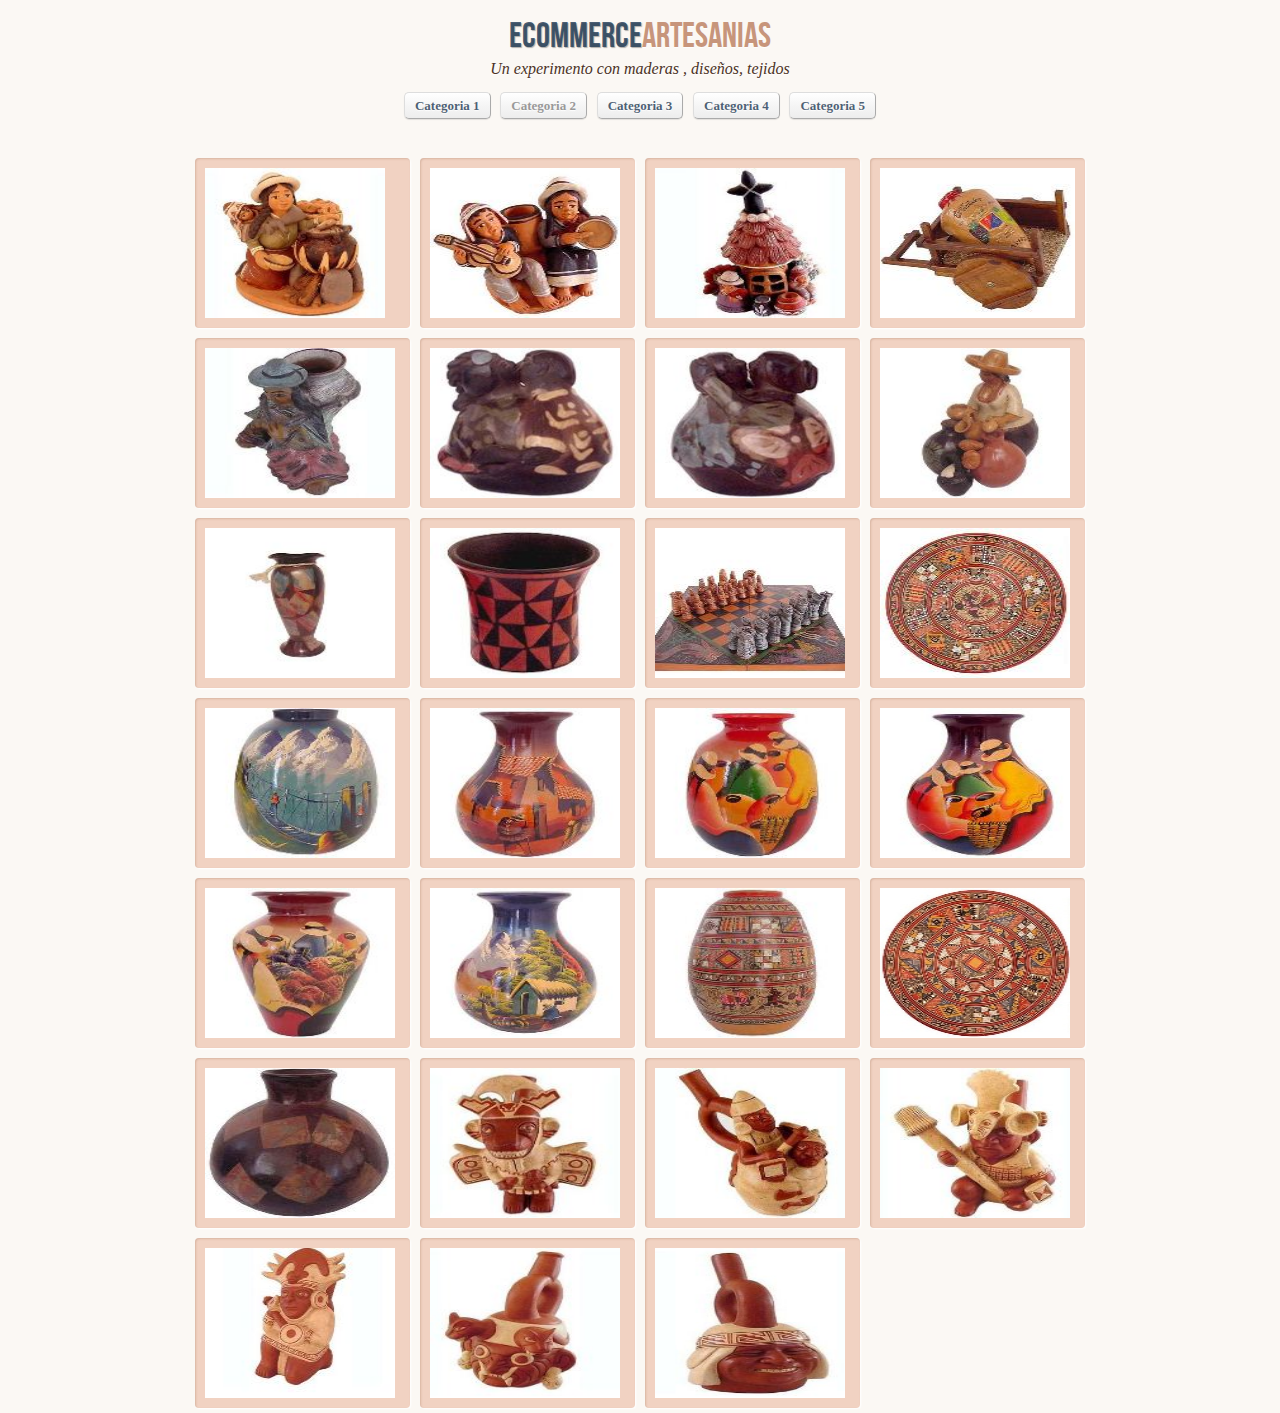
==== index2.html @ 296bebd5 "inicial" ====
<!DOCTYPE html>
<!--[if lt IE 7 ]> <html class="ie ie6 no-js" lang="en"> <![endif]-->
<!--[if IE 7 ]>    <html class="ie ie7 no-js" lang="en"> <![endif]-->
<!--[if IE 8 ]>    <html class="ie ie8 no-js" lang="en"> <![endif]-->
<!--[if IE 9 ]>    <html class="ie ie9 no-js" lang="en"> <![endif]-->
<!--[if gt IE 9]><!--><html class="no-js" lang="en"><!--<![endif]-->
    <head>
		<meta charset="UTF-8" />
        <meta http-equiv="X-UA-Compatible" content="IE=edge,chrome=1"> 
        <title>Ceramicas</title>
        <meta name="viewport" content="width=device-width, initial-scale=1.0"> 
        <meta name="description" content="CSS3 Lightbox - A CSS-only lightbox" />
        <meta name="keywords" content="css3, lightbox, overlay, effect, images, thumbnails" />
        <meta name="author" content="Codrops" />
        <link rel="shortcut icon" href="../favicon.ico"> 
        <link rel="stylesheet" type="text/css" href="css/demo.css" />
        <link rel="stylesheet" type="text/css" href="css/style.css" />
    </head>
    <body id="page">
        <div class="container">
			<header>
				<h1>ECommerce<span>Artesanias</span></h1>
				<h2>Un experimento con maderas , diseños, tejidos </h2>
				<p class="codrops-demos">
					<a href="index.html">Categoria 1</a>
					<a class="current-demo" href="index2.html">Categoria 2</a>
					<a href="index3.html">Categoria 3</a>
					<a href="index4.html">Categoria 4</a>
					<a href="index5.html">Categoria 5</a>

				</p>
			</header>
			<section>
				<ul class="lb-album">
					<li>
                        <a href="#imag-1">
                            <img src="Cat/C20101.JPG" alt="imag01"style="width: 180px; height: 150px;">
                            <span>Feliruma</span>
                        </a>
                        <div class="lb-overlay" id="imag-1">
                            <a href="#page" class="lb-close">x Cerrar</a>
                            <img src="imag/C20101.JPG" alt="imag01" />
                            <div>
                                <h3>Artesanias Feliruma<span>/Es un material hermoso/</h3>
                                <p>La artesania es algo muy hermoso de diseños creados y fragiles.</p>
                            </div>
                            
                        </div>
                    </li>
                    <li>
                        <a href="#imag-2">
                            <img src="Cat/C20102.JPG" alt="imag02" style="width: 190px; height: 150px;">
                            <span>Wiyarix</span>
                        </a>
                        <div class="lb-overlay" id="imag-2">
                            <a href="#page" class="lb-close">x Cerrar</a>
                            <img src="imag/C20102.JPG" alt="imag02" />
                            <div>                           
                                <h3>Epicos Caritas<span>/Es un material hermoso/</h3>
                                <p>Estas caritas, modeladas a mano con arcilla y luego cocidas a altas temperaturas, capturan una amplia gama de emociones y personalidades en pequeñas esculturas de cerámica.</p>
                            </div>

                        </div>
                    </li>
                    <li>
                        <a href="#imag-3">
                            <img src="Cat/C20103.JPG" alt="imag03"  style="width: 190px; height: 150px;">
                            <span>Cabaña</span>
                        </a>
                        <div class="lb-overlay" id="imag-3">
                            <a href="#page" class="lb-close">x Cerrar</a>
                            <img src="imag/C20103.JPG" alt="imag03" />
                            <div>                           
                                <h3>Mini Cabaña de Hadas<span>/Es un material hermoso/</h3>
                                <p>Una mini cabaña de cerámica es una pequeña estructura hecha de arcilla cocida, que suele ser utilizada con fines decorativos o como parte de maquetas y dioramas.</p>
                            </div>
    
                        </div>
                    </li>
                    <li>
                        <a href="#imag-4">
                            <img src="Cat/C20104.JPG" alt="imag04" style="width:195px; height: 150px;">
                            <span>Carreta</span>
                        </a>
                        <div class="lb-overlay" id="imag-4">
                            <a href="#page" class="lb-close">x Cerrar</a>
                            <img src="imag/C20104.JPG" alt="imag04" />
                            <div>                           
                                <h3>Carreta Castañas<span>/muy buen material/</h3>
                                <p>
                                    Una carreta de castañas de cerámica es una obra de arte delicada y detallada que captura la esencia encantadora de los mercados callejeros tradicionales. </p>
                            </div>

                        </div>
                    </li>
                   
                    <li>
                        <a href="#imag-5">
                            <img src="Cat/C20105.JPG" alt="imag05" style="width: 190px; height: 150px;">
                            <span>Tazon</span>
                        </a>
                        <div class="lb-overlay" id="imag-5">
                            <a href="#page" class="lb-close">x Cerrar</a>
                            <img src="imag/C20105.JPG" alt="imag05" />
                            <div>                           
                                <h3>Tazon de una campesina<span>/muy buen material/</h3>
                                <p> un "Tazón de una campesina" de cerámica podría caracterizarse por su diseño rústico, materiales duraderos y su capacidad para evocar la vida en el campo.</p>
                            </div>

                        </div>
                    </li>
                    <li>
                        <a href="#imag-6">
                            <img src="Cat/C20201.JPG" alt="imag06" style="width: 190px; height: 150px;">
                            <span>Figuras de Parejas</span>
                        </a>
                        <div class="lb-overlay" id="imag-6">
                            <a href="#page" class="lb-close">x Cerrar</a>
                            <img src="imag/C20201.JPG" alt="imag06" />
                            <div>                           
                                <h3>Sinpatica figura de parejas<span>/muy buen material/</h3>
                                <p>Esta  figura representa una hermosa  pareja que se demustra su amor , son con diseños hermosos</p>
                            </div>

                        </div>
                    </li>
                    <li>
                        <a href="#image-7">
                            <img src="Cat/C20202.JPG" alt="image07" style="width: 190px; height: 150px;">
                            <span>Figuras de Parejas</span>
                        </a>
                        <div class="lb-overlay" id="image-7">
                            <a href="#page" class="lb-close">x Cerrar</a>
                            <img src="imag/C20202.JPG" alt="image07" />
                            <div>                           
                                <h3>Decoracion de personas abrazados<span>/muy buen material/</h3>
                                <p>El arte de la ceramica es hermoso , de diseños creativos y de colores .</p>
                            </div>

                        </div>
                    </li>
                    <li>
                        <a href="#image-8">
                            <img src="Cat/C20203.JPG" alt="image08" style="width: 190px; height: 150px;">
                            <span>Mocheritas</span>
                        </a>
                        <div class="lb-overlay" id="image-8">
                            <a href="#page" class="lb-close">x Cerrar</a>
                            <img src="imag/C20203.JPG" alt="image08" />
                            <div>                           
                                <h3>Cocinando la paz<span>/muy buen material/</h3>
                                <p>La ceramica de este hermoso diseño de una señora  luchona.</p>
                            </div>

                        </div>
                    </li>
                    <li>
                        <a href="#image-9">
                            <img src="Cat/C20204.JPG" alt="image09" style="width: 190px; height: 150px;">
                            <span>French</span>
                        </a>
                        <div class="lb-overlay" id="image-9">
                            <a href="#page" class="lb-close">x Cerrar</a>
                            <img src="imag/C20204.JPG" alt="image09" />
                            <div>                           
                                <h3>Jarron de figuras<span>/muy buen material/</h3>
                                <p>Descubre este jarron hecho de figuras muy creativas y hermosas.</p>
                            </div>

                        </div>
                    </li>
                    <li>
                        <a href="#image-10">
                            <img src="Cat/C20205.JPG" alt="image10" style="width: 190px; height: 150px;">
                            <span>Macetero</span>
                        </a>
                        <div class="lb-overlay" id="image-10">
                            <a href="#page" class="lb-close">x Cerrar</a>
                            <img src="imag/C20205.JPG" alt="image10" />
                            <div>                           
                                <h3>Kero inca<span>/muy buen material/</h3>
                                <p>Este macetero esta hecho con figuras de triangulos y unos colores llamativos.</p>
                            </div>

                        </div>
                    </li>
                    <li>
                        <a href="#image-11">
                            <img src="Cat/C20301.JPG" alt="image11" style="width: 190px; height: 150px;">
                            <span>Ducan</span>
                        </a>
                        <div class="lb-overlay" id="image-11">
                            <a href="#page" class="lb-close">x Cerrar</a>
                            <img src="imag/C20301.JPG" alt="image11" />
                            <div>                           
                                <h3>Ajedrez de ceramica<span>/muy buen material/</h3>
                                <p>Es un diseño muy  creativo al juego de ajedrez dando unos colores hermosos.</p>
                            </div>

                        </div>
                    </li>
                    <li>
                        <a href="#image-12">
                            <img src="Cat/C20302.JPG" alt="image12" style="width: 190px; height: 150px;">
                            <span>Moocom</span>
                        </a>
                        <div class="lb-overlay" id="image-12">
                            <a href="#page" class="lb-close">x Cerrar</a>
                            <img src="imag/C20302.JPG" alt="image12" />
                            <div>                           
                                <h3>Arte del inca<span>/muy buen material/</h3>
                                <p>Es una artesania que podemos encontrar adornos , diseños que son creativos.</p>
                            </div>

                        </div>
                    </li>
                    <li>
                        <a href="#image-13">
                            <img src="Cat/C20303.JPG" alt="image13" style="width: 190px; height: 150px;">
                            <span>Horizon</span>
                        </a>
                        <div class="lb-overlay" id="image-13">
                            <a href="#page" class="lb-close">x Cerrar</a>
                            <img src="imag/C20303.JPG" alt="image13" />
                            <div>                           
                                <h3>Horizon Glassworks<span>/muy buen material/</h3>
                                <p>Descubre  este jarron que esta creado con un hermoso paisaje , colores que son encantadores.</p>
                            </div>

                        </div>
                    </li>
                    <li>
                        <a href="#image-14">
                            <img src="Cat/C20304.JPG" alt="image14" style="width: 190px; height: 150px;">
                            <span>Novica</span>
                        </a>
                        <div class="lb-overlay" id="image-14">
                            <a href="#page" class="lb-close">x Cerrar</a>
                            <img src="imag/C20304.JPG" alt="image14" />
                            <div>                           
                                <h3>Jarron  de casas<span>/muy buen material/</h3>
                                <p>La ceramica del jarron que es creado de casa muy hermosas y colores .</p>
                            </div>

                        </div>
                    </li>
                    <li>
                        <a href="#image-15">
                            <img src="Cat/C20305.JPG" alt="image15" style="width: 190px; height: 150px;">
                            <span>Coemsu</span>
                        </a>
                        <div class="lb-overlay" id="image-15">
                            <a href="#page" class="lb-close">x Cerrar</a>
                            <img src="imag/C20305.JPG" alt="image15" />
                            <div>                           
                                <h3>El jarron de mujeres luchonas<span>/muy buen material/</h3>
                                <p>Este jarrón representa a un grupo de mujeres sentadas fuera de un convento.</p>
                            </div>

                        </div>
                    </li>
                    <li>
                        <a href="#image-16">
                            <img src="Cat/C20306.JPG" alt="image16" style="width: 190px; height: 150px;">
                            <span>Florero</span>
                        </a>
                        <div class="lb-overlay" id="image-16">
                            <a href="#page" class="lb-close">x Cerrar</a>
                            <img src="imag/C20306.JPG" alt="image16" />
                            <div>                           
                                <h3>Florero novica<span>/muy buen material/</h3>
                                <p> Los colores increíblemente vivos y las formas geométricas de las empleadas.</p>
                            </div>

                        </div>
                    </li>
                    <li>
                        <a href="#image-17">
                            <img src="Cat/C20307.JPG" alt="image17" style="width: 190px; height: 150px;">
                            <span>Devon</span>
                        </a>
                        <div class="lb-overlay" id="image-17">
                            <a href="#page" class="lb-close">x Cerrar</a>
                            <img src="imag/C20307.JPG" alt="image17" />
                            <div>                           
                                <h3>Yapacunchi<span>/muy buen material/</h3>
                                <p>Es una ceramica cusqueña de muchos colores y diseños .</p>
                            </div>
    
                        </div>
                        <li>
                    <a href="#image-18">
                        <img src="Cat/C20308.JPG" alt="image18" style="width: 190px; height: 150px;">
                        <span>Jarron de Paisajes</span>
                    </a>
                    <div class="lb-overlay" id="image-18">
                        <a href="#page" class="lb-close">x Cerrar</a>
                        <img src="imag/C20308.JPG" alt="image18" />
                        <div>                           
                            <h3>Pintados de Paisajes<span>/muy buen material/</h3>
                            <p>Este jarrón representa a un hermoso paisaje . Los colores increíblemente vivos y las formas geométricas de casas.</p>
                        </div>

                    </div>
                    <li>
                <a href="#image-19">
                        <img src="Cat/C20309.JPG" alt="image19" style="width: 190px; height: 150px;">
                        <span>Maceta de incas </span>
                </a>
                <div class="lb-overlay" id="image-19">
                    <a href="#page" class="lb-close">x Cerrar</a>
                    <img src="imag/C20309.JPG" alt="image19" />
                    <div>                           
                        <h3>Pintados  geometricos<span>/muy buen material/</h3>
                        <p>El fascinante diseño geométrico explota en un atrevido estilo gráfico en este elegante jarrón.</p>
                    </div>

                </div>
                <li>
            <a href="#image-20">
                <img src="Cat/C20310.JPG" alt="image20" style="width: 190px; height: 150px;">
                <span>Plato geometrico</span>
            </a>
            <div class="lb-overlay" id="image-20">
                <a href="#page" class="lb-close">x Cerrar</a>
                <img src="imag/C20310.JPG" alt="image20" />
                <div>                           
                    <h3>Pintados  de figuras<span>/muy buen material/</h3>
                    <p>Son platos muy decorativos , geometricos y colores que son hermosos.</p>
                </div>

                 </div>
               </li>
               <li>
                   <a href="#image-21">
                     <img src="Cat/C20311.JPG" alt="image21" style="width: 190px; height: 150px;">
                <span>Jarron Florero</span>
             </a>
               <div class="lb-overlay" id="image-21">
                <a href="#page" class="lb-close">x Cerrar</a>
               <img src="imag/C20311.JPG" alt="image21" />
          <div>                         
            <h3>Tallados de ceramica<span>/muy buen material/</h3>
            <p>Este jarron es geometrico de unos colores no tan llamativos.</p>
        </div>

          </div>
         </li>
                    <li>
                        <a href="#image-22">
                            <img src="Cat/C20401.JPG" alt="image22" style="width: 190px; height: 150px;">
                            <span>La Nuez</span>
                        </a>
                        <div class="lb-overlay" id="image-22">
                            <a href="#page" class="lb-close">x Cerrar</a>
                            <img src="imag/C20401.JPG" alt="image22" />
                            <div>                           
                                <h3>El  abuelo peruano de batman<span>/muy buen material/</h3>
                                <p>Descubre este tallado que nos representa  al hombre volador , tambien son de rasgos de la cultura mochica.</p>
                            </div>

                        </div>
                    </li>
                    <li>
                        <a href="#image-23">
                            <img src="Cat/C20402.JPG" alt="image23" style="width: 190px; height: 150px;">
                            <span>Cronologia</span>
                        </a>
                        <div class="lb-overlay" id="image-23">
                            <a href="#page" class="lb-close">x Cerrar</a>
                            <img src="imag/C20402.JPG" alt="image23" />
                            <div>                           
                                <h3>Los reyes<span>/muy buen material/</h3>
                                <p>Descubre la escultura que representa a hombres guerreros.</p>
                            </div>

                        </div>
                    </li>
                    <li>
                        <a href="#image-24">
                            <img src="Cat/C20403.JPG" alt="image24" style="width: 190px; height: 150px;">
                            <span>Moche</span>
                        </a>
                        <div class="lb-overlay" id="image-24">
                            <a href="#page" class="lb-close">x Cerrar</a>
                            <img src="imag/C20403.JPG" alt="image24" />
                            <div>                           
                                <h3>El mundo de los ancestros<span>/muy buen material/</h3>
                                <p>Esta escultura representa a un personajes antopomprfo con rasgos sobrenaturales .</p>
                            </div>

                        </div>
                    </li>
                    <li>
                        <a href="#image-25">
                            <img src="Cat/C20404.JPG" alt="image25" style="width: 190px; height: 150px;">
                            <span>Mochica</span>
                        </a>
                        <div class="lb-overlay" id="image-25">
                            <a href="#page" class="lb-close">x Cerrar</a>
                            <img src="imag/C20404.JPG" alt="image25" />
                            <div>                           
                                <h3>Talancoye<span>/muy buen material/</h3>
                                <p>Este tallado replica  huaco guerrero con asa estibo de la cultura.</p>
                            </div>

                        </div>
                    </li>
                    <li>
                        <a href="#image-26">
                            <img src="Cat/C20405.JPG" alt="image26" style="width: 190px; height: 150px;">
                            <span>Buque</span>
                        </a>
                        <div class="lb-overlay" id="image-26">
                            <a href="#page" class="lb-close">x Cerrar</a>
                            <img src="imag/C20405.JPG" alt="image26" />
                            <div>                           
                                <h3>Huaco retrato<span>/muy buen material/</h3>
                                <p>Esta escultura representa a dios de moche  con unos colores hermosos.</p>
                            </div>

                        </div>
                    </li>
                    <li>
                        <a href="#image-27">
                            <img src="Cat/C20406.JPG" alt="image27" style="width: 190px; height: 150px;">
                            <span>Precolombino</span>
                        </a>
                        <div class="lb-overlay" id="image-27">
                            <a href="#page" class="lb-close">x Cerrar</a>
                            <img src="imag/C20406.JPG" alt="image27" />
                            <div>                           
                                <h3>Ceramica arte<span>/muy buen material/</h3>
                                <p>Esta escultura representa a un hombre inca  con unos colores hermosos.</p>
                            </div>

                        </div>
                    </li>   

				</ul>
			</section>
        </div>
    </body>
</html>
---- css/demo.css ----
@font-face {
    font-family: 'BebasNeueRegular';
    src: url('fonts/BebasNeue-webfont.eot');
    src: url('fonts/BebasNeue-webfont.eot?#iefix') format('embedded-opentype'),
         url('fonts/BebasNeue-webfont.woff') format('woff'),
         url('fonts/BebasNeue-webfont.ttf') format('truetype'),
         url('fonts/BebasNeue-webfont.svg#BebasNeueRegular') format('svg');
    font-weight: normal;
    font-style: normal;
}
/* CSS reset */
body,div,dl,dt,dd,ul,ol,li,h1,h2,h3,h4,h5,h6,pre,form,fieldset,input,textarea,p,blockquote,th,td { 
	margin:0;
	padding:0;
}
html,body {
	margin:0;
	padding:0;
}
table {
	border-collapse:collapse;
	border-spacing:0;
}
fieldset,img { 
	border:0;
}
input{
	border:1px solid #b0b0b0;
	padding:3px 5px 4px;
	color:#979797;
	width:190px;
}
address,caption,cite,code,dfn,th,var {
	font-style:normal;
	font-weight:normal;
}
ol,ul {
	list-style:none;
}
caption,th {
	text-align:left;
}
h1,h2,h3,h4,h5,h6 {
	font-size:100%;
	font-weight:normal;
}
q:before,q:after {
	content:'';
}
abbr,acronym { border:0;
}
/* General Demo Style */
body{
	font-family: Constantia, Palatino, "Palatino Linotype", "Palatino LT STD", Georgia, serif;
	background: #fbf8f4 url(../images/bg.jpg) repeat top left;
	font-weight: 400;
	font-size: 15px;
	color: #aa3e03;
	overflow-y: scroll;
}
.ie7 body{
	overflow:hidden;
}
a{
	color: #333;
	text-decoration: none;
}
.container{
	position: relative;
	text-align: center;
}
.clr{
	clear: both;
}
.container > header{
	padding: 20px 30px 10px 30px;
	margin: 0px 20px 10px 20px;
	position: relative;
	display: block;
	text-shadow: 1px 1px 1px rgba(0,0,0,0.2);
    text-align: center;
}
.container > header h1{
	font-family: 'BebasNeueRegular', 'Arial Narrow', Arial, sans-serif;
	font-size: 35px;
	line-height: 35px;
	position: relative;
	font-weight: 400;
	color: rgba(27,54,81,0.8);
	text-shadow: 1px 1px 1px rgba(0,0,0,0.3);
    padding: 0px 0px 5px 0px;
}
.container > header h1 span{
	color: #c7957b;
	text-shadow: 0px 1px 1px rgba(255,255,255,0.8);
}
.container > header h2, p.info{
	font-size: 16px;
	font-style: italic;
	color: #4a3124;
	text-shadow: 0px 1px 1px rgba(255,255,255,1);
}
/* Header Style */
.codrops-top{
	font-family:'Arial Narrow', Arial, sans-serif;
	line-height: 24px;
	font-size: 11px;
	width: 100%;
	background: #000;
	opacity: 0.9;
	text-transform: uppercase;
	z-index: 9999;
	position: relative;
	-moz-box-shadow: 1px 0px 2px #000;
	-webkit-box-shadow: 1px 0px 2px #000;
	box-shadow: 1px 0px 2px #000;
}
.codrops-top a{
	padding: 0px 10px;
	letter-spacing: 1px;
	color: #ddd;
	display: block;
	float: left;
}
.codrops-top a:hover{
	color: #fff;
}
.codrops-top span.right{
	float: right;
}
.codrops-top span.right a{
	float: none;
	display: inline;
}

p.codrops-demos{
	text-align:center;
	display: block;
	padding: 14px;
}
p.codrops-demos a,
p.codrops-demos a.current-demo,
p.codrops-demos a.current-demo:hover{
    display: inline-block;
	border: 1px solid #ddd;
	border-color: #ddd #aaa #aaa #ddd;
	padding: 4px 10px 3px;
	font-size: 13px;
	line-height: 18px;
	margin: 0px 3px;
	font-weight: 800;
	-webkit-box-shadow: 0px 1px 1px rgba(0,0,0,0.1);
	-moz-box-shadow:0px 1px 1px rgba(0,0,0,0.1);
	box-shadow: 0px 1px 1px rgba(0,0,0,0.1);
	color: rgba(27,54,81,0.8);
	-webkit-border-radius: 5px;
	-moz-border-radius: 5px;
	border-radius: 5px;
	background: #fff;
	text-shadow: 0px 1px 1px rgba(255,255,255,0.9);
	background: -moz-linear-gradient(top, #ffffff 0%, #f6f6f6 47%, #ededed 100%);
	background: -webkit-gradient(linear, left top, left bottom, color-stop(0%,#ffffff), color-stop(47%,#f6f6f6), color-stop(100%,#ededed));
	background: -webkit-linear-gradient(top, #ffffff 0%,#f6f6f6 47%,#ededed 100%);
	background: -o-linear-gradient(top, #ffffff 0%,#f6f6f6 47%,#ededed 100%);
	background: -ms-linear-gradient(top, #ffffff 0%,#f6f6f6 47%,#ededed 100%);
	background: linear-gradient(top, #ffffff 0%,#f6f6f6 47%,#ededed 100%);
}
p.codrops-demos a:hover{
	background: #fff;
}
p.codrops-demos a:active{
	background: #e5e5e5;
	background: -moz-linear-gradient(top, #e5e5e5 0%, #ffffff 100%);
	background: -webkit-gradient(linear, left top, left bottom, color-stop(0%,#e5e5e5), color-stop(100%,#ffffff));
	background: -webkit-linear-gradient(top, #e5e5e5 0%,#ffffff 100%);
	background: -o-linear-gradient(top, #e5e5e5 0%,#ffffff 100%);
	background: -ms-linear-gradient(top, #e5e5e5 0%,#ffffff 100%);
	background: linear-gradient(top, #e5e5e5 0%,#ffffff 100%);
	-webkit-box-shadow: 0px 1px 1px rgba(255,255,255,0.9);
	-moz-box-shadow:0px 1px 1px rgba(255,255,255,0.9);
	box-shadow: 0px 1px 1px rgba(255,255,255,0.9);
}
p.codrops-demos a.current-demo,
p.codrops-demos a.current-demo:hover{
	color: #999;
}
/* Media Queries */
@media screen and (max-width: 767px) {
	.container > header{
		text-align: center;
	}
	p.codrops-demos {
		position: relative;
		top: auto;
		left: auto;
	}
}
---- css/style.css ----
.lb-album{
	width: 900px;
	margin: 0 auto;
	font-family: 'BebasNeueRegular', 'Arial Narrow', Arial, sans-serif;
}
.lb-album li{
	float: left;
	margin: 5px;
	position: relative;
}
.lb-album li > a,
.lb-album li > a img{
	display: block;
}
.lb-album li > a{
	width: 195px;
	height: 150px;
	position: relative;
	padding: 10px;
	background: #f1d2c2;
	-webkit-box-shadow: 1px 1px 2px #fff, 1px 1px 2px rgba(158,111,86,0.3) inset;
	-moz-box-shadow: 1px 1px 2px #fff, 1px 1px 2px rgba(158,111,86,0.3) inset;
	box-shadow: 1px 1px 2px #fff, 1px 1px 2px rgba(158,111,86,0.3) inset;
	-moz-border-radius: 4px;
	-webkit-border-radius: 4px;
	border-radius: 4px 4px 4px 4px;
}

.lb-album li > a span{
	position: absolute;
	width: 150px;
	height: 150px;
	top: 10px;
	left: 10px;
	text-align: center;
	line-height: 150px;
	color: rgba(27,54,81,0.8);
	text-shadow: 0px 1px 1px rgba(255,255,255,0.6);
	font-size: 24px;
	opacity: 0;
	filter: alpha(opacity=0); /* internet explorer */
    -ms-filter:"progid:DXImageTransform.Microsoft.Alpha(opacity=0)"; /*IE8*/
	background: rgb(241,210,194);
	background: -moz-radial-gradient(center, ellipse cover, rgba(255,255,255,0.56) 0%, rgba(241,210,194,1) 100%);
	background: -webkit-gradient(radial, center center, 0px, center center, 100%, color-stop(0%,rgba(255,255,255,0.56)), color-stop(100%,rgba(241,210,194,1)));
	background: -webkit-radial-gradient(center, ellipse cover, rgba(255,255,255,0.56) 0%,rgba(241,210,194,1) 100%);
	background: -o-radial-gradient(center, ellipse cover, rgba(255,255,255,0.56) 0%,rgba(241,210,194,1) 100%);
	background: -ms-radial-gradient(center, ellipse cover, rgba(255,255,255,0.56) 0%,rgba(241,210,194,1) 100%);
	background: radial-gradient(center, ellipse cover, rgba(255,255,255,0.56) 0%,rgba(241,210,194,1) 100%);
	-webkit-transition: opacity 0.3s linear;
	-moz-transition: opacity 0.3s linear;
	-o-transition: opacity 0.3s linear;
	-ms-transition: opacity 0.3s linear;
	transition: opacity 0.3s linear;
}
.lb-album li > a:hover span{
	opacity: 1;
	filter: alpha(opacity=99); /* internet explorer */
    -ms-filter:"progid:DXImageTransform.Microsoft.Alpha(opacity=99)"; /*IE8*/
}
.lb-overlay{
	width: 0px;
	height: 0px;
	position: fixed;
	overflow: hidden;
	left: 0px;
	top: 0px;
	padding: 0px;
	z-index: 99;
	text-align: center;
	background: rgb(241,210,194);
	background: -moz-radial-gradient(center, ellipse cover, rgba(255,255,255,0.56) 0%, rgba(241,210,194,1) 100%);
	background: -webkit-gradient(radial, center center, 0px, center center, 100%, color-stop(0%,rgba(255,255,255,0.56)), color-stop(100%,rgba(241,210,194,1)));
	background: -webkit-radial-gradient(center, ellipse cover, rgba(255,255,255,0.56) 0%,rgba(241,210,194,1) 100%);
	background: -o-radial-gradient(center, ellipse cover, rgba(255,255,255,0.56) 0%,rgba(241,210,194,1) 100%);
	background: -ms-radial-gradient(center, ellipse cover, rgba(255,255,255,0.56) 0%,rgba(241,210,194,1) 100%);
	background: radial-gradient(center, ellipse cover, rgba(255,255,255,0.56) 0%,rgba(241,210,194,1) 100%);
}
.lb-overlay > div{
	position: relative;
	color: rgba(27,54,81,0.8);
	opacity: 0;
	filter: alpha(opacity=0); /* internet explorer */
    -ms-filter:"progid:DXImageTransform.Microsoft.Alpha(opacity=0)"; /*IE8*/
	width: 550px;
	margin: 10px auto 0px auto;
	text-shadow: 0px 1px 1px rgba(255,255,255,0.6);
	-webkit-transition: opacity 0.3s linear 1.3s;
	-moz-transition: opacity 0.3s linear 1.3s;
	-o-transition: opacity 0.3s linear 1.3s;
	-ms-transition: opacity 0.3s linear 1.3s;
	transition: opacity 0.3s linear 1.3s;
}
.lb-overlay div h3,
.lb-overlay div p{
	padding: 0px 20px;
	width: 200px;
	height: 60px;
}
.lb-overlay div h3{
	font-size: 36px;
	float: left;
	text-align: right;
	border-right: 1px solid rgba(27,54,81,0.4);
}
.lb-overlay div h3 span,
.lb-overlay div p{
	font-size: 16px;
	font-family: Constantia, Palatino, "Palatino Linotype", "Palatino LT STD", Georgia, serif;
	font-style: italic;
}
.lb-overlay div h3 span{
	display: block;
	line-height: 6px;
}
.lb-overlay div p{
	text-align: left;
	float: left;
	width: 260px;
}
.lb-overlay a.lb-close{
	background: rgba(27,54,81,0.8);
	z-index: 1001;
	color: #fff;
	position: absolute;
	top: 43px;
	left: 50%;
	font-size: 15px;
	line-height: 26px;
	text-align: center;
	width: 50px;
	height: 23px;
	overflow: hidden;
	margin-left: -25px;
	opacity: 0;
	filter: alpha(opacity=0); /* internet explorer */
    -ms-filter:"progid:DXImageTransform.Microsoft.Alpha(opacity=0)"; /*IE8*/
	-webkit-box-shadow: 0px 1px 2px rgba(0,0,0,0.3);
	-moz-box-shadow: 0px 1px 2px rgba(0,0,0,0.3);
	box-shadow: 0px 1px 2px rgba(0,0,0,0.3);
	-webkit-transition: opacity 0.3s linear 1.2s;
	-moz-transition: opacity 0.3s linear 1.2s;
	-o-transition: opacity 0.3s linear 1.2s;
	-ms-transition: opacity 0.3s linear 1.2s;
	transition: opacity 0.3s linear 1.2s;
}
.lb-overlay img{
	/* height: 100%; For Opera max-height does not seem to work */
	max-height: 100%;
	position: relative;
	-webkit-box-shadow: 1px 1px 4px rgba(0,0,0,0.3);
	-moz-box-shadow: 1px 1px 4px rgba(0,0,0,0.3);
	box-shadow: 0px 2px 7px rgba(0,0,0,0.2);
}
.lb-overlay:target {
	width: auto;
	height: auto;
	bottom: 0px;
	right: 0px;
	padding: 80px 100px 120px 100px;
}
.lb-overlay:target img {
	-webkit-animation: fadeInScale 1.2s ease-in-out;
	-moz-animation: fadeInScale 1.2s ease-in-out;
	-o-animation: fadeInScale 1.2s ease-in-out;
	-ms-animation: fadeInScale 1.2s ease-in-out;
	animation: fadeInScale 1.2s ease-in-out;
}
.lb-overlay:target a.lb-close,
.lb-overlay:target > div{
	opacity: 1;
	filter: alpha(opacity=99); /* internet explorer */
    -ms-filter:"progid:DXImageTransform.Microsoft.Alpha(opacity=99)"; /*IE8*/
}
@-webkit-keyframes fadeInScale {
  0% { -webkit-transform: scale(0.6); opacity: 0; }
  100% { -webkit-transform: scale(1); opacity: 1; }
}
@-moz-keyframes fadeInScale {
  0% { -moz-transform: scale(0.6); opacity: 0; }
  100% { -moz-transform: scale(1); opacity: 1; }
}
@-o-keyframes fadeInScale {
  0% { -o-transform: scale(0.6); opacity: 0; }
  100% { -o-transform: scale(1); opacity: 1; }
}
@-ms-keyframes fadeInScale {
  0% { -ms-transform: scale(0.6); opacity: 0; }
  100% { -ms-transform: scale(1); opacity: 1; }
}
@keyframes fadeInScale {
  0% { transform: scale(0.6); opacity: 0; }
  100% { transform: scale(1); opacity: 1; }
}

/* 
	100% Height for Opera as the max-height seems to be ignored, not optimal for large screens 
	http://bricss.net/post/11230266445/css-hack-to-target-opera 
*/
x:-o-prefocus, .lb-overlay img {
    height: 100%;
}
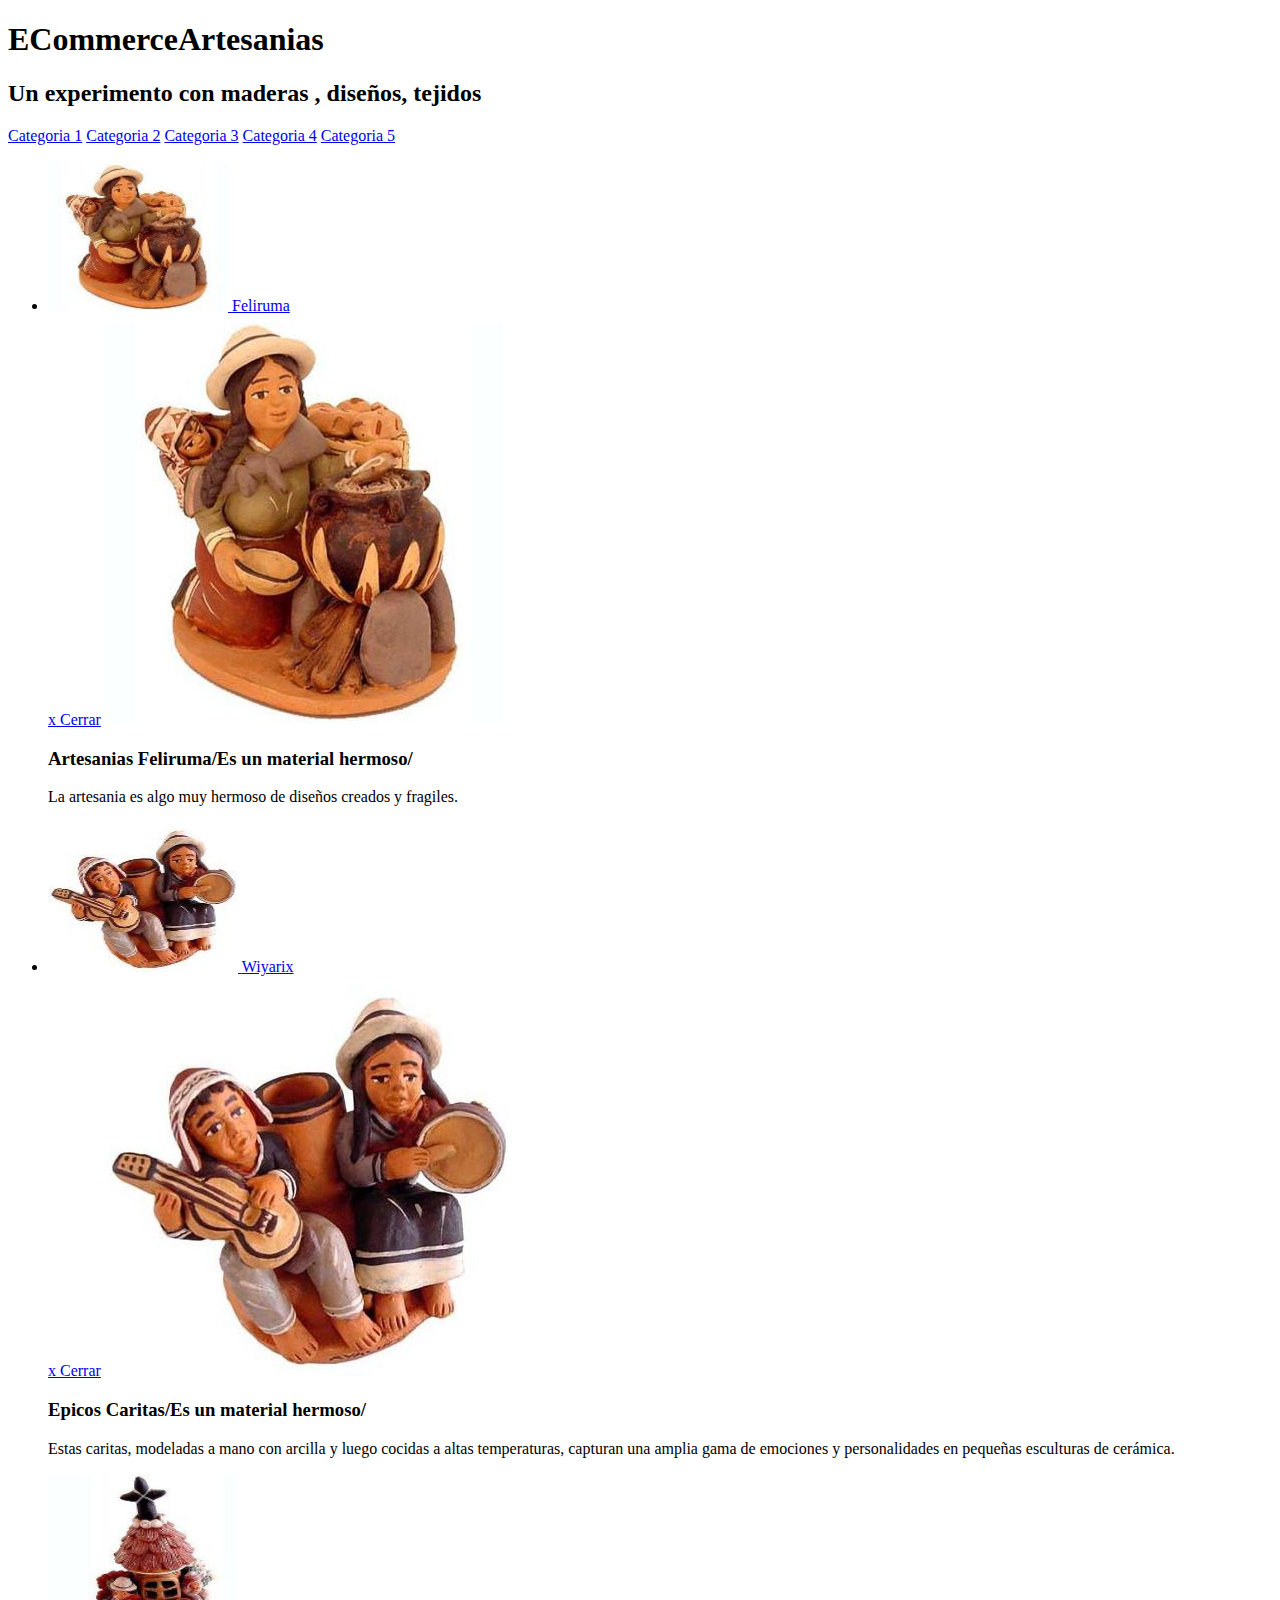
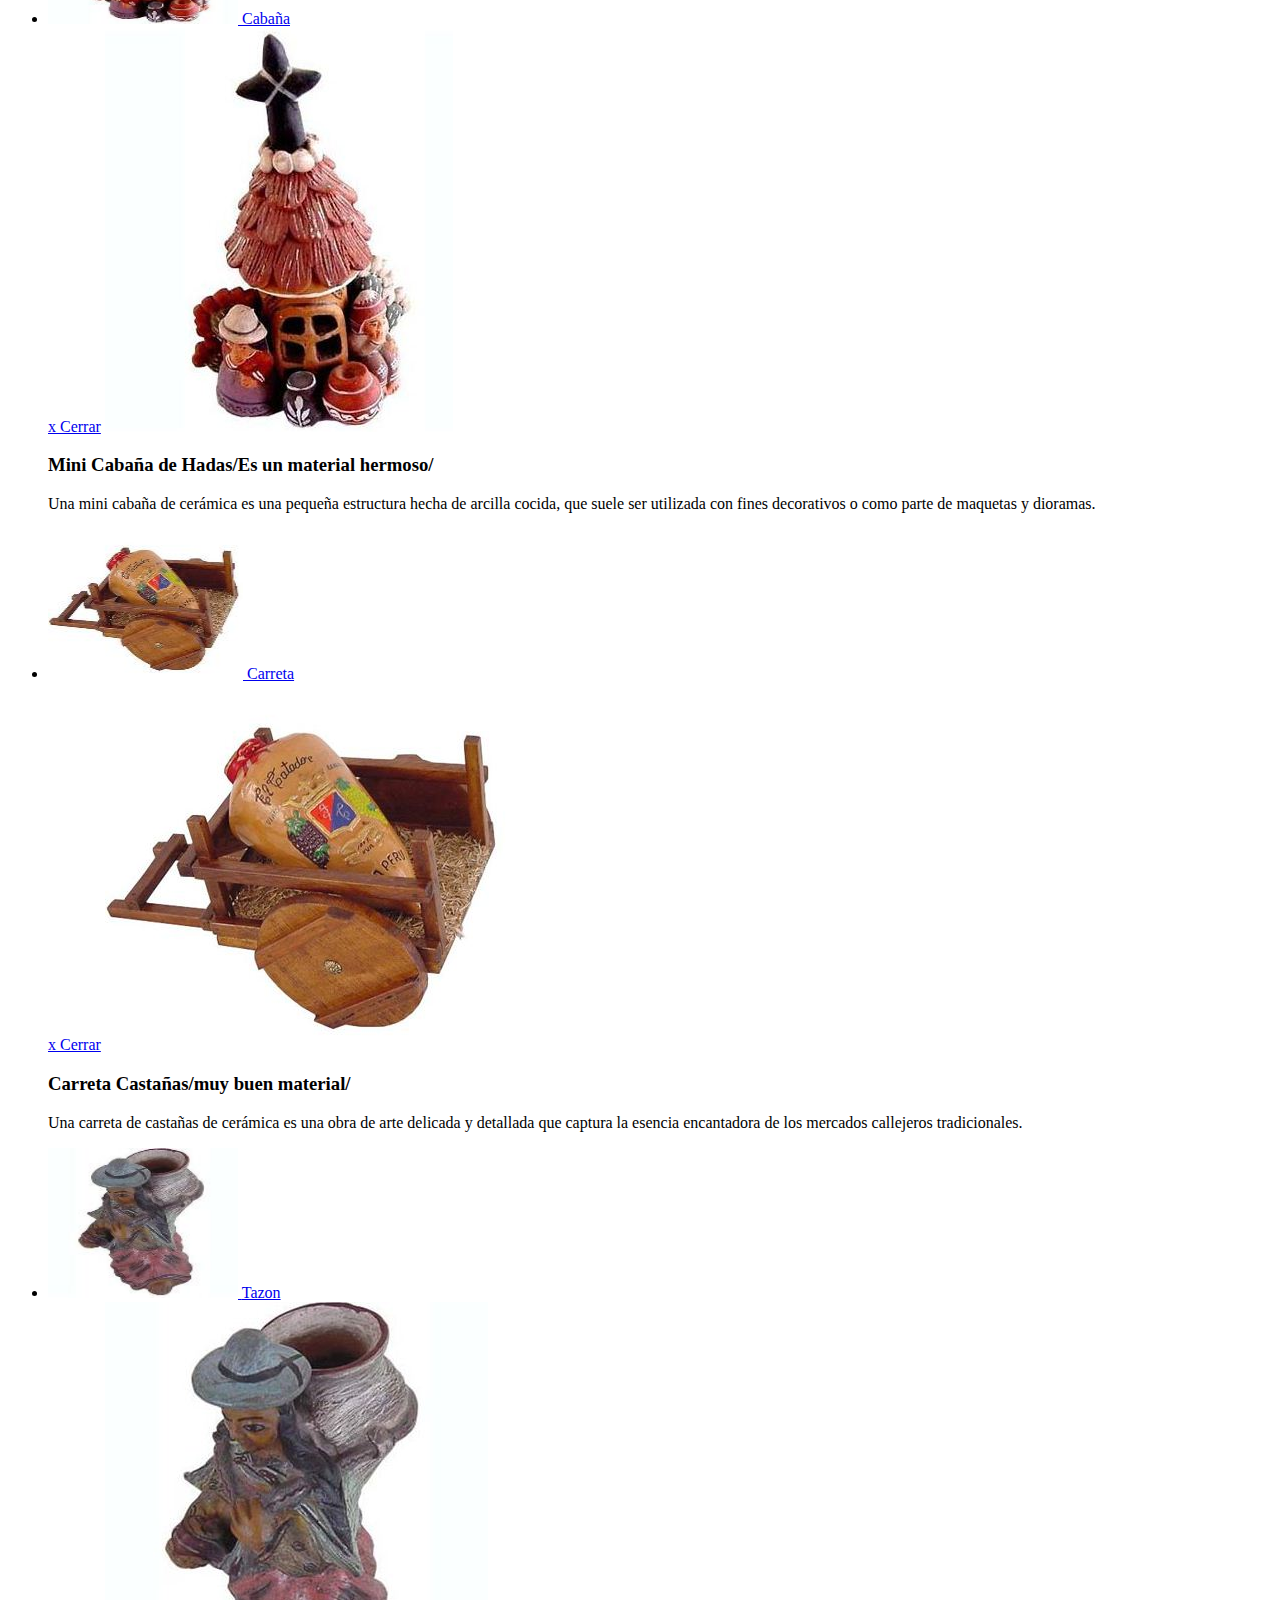
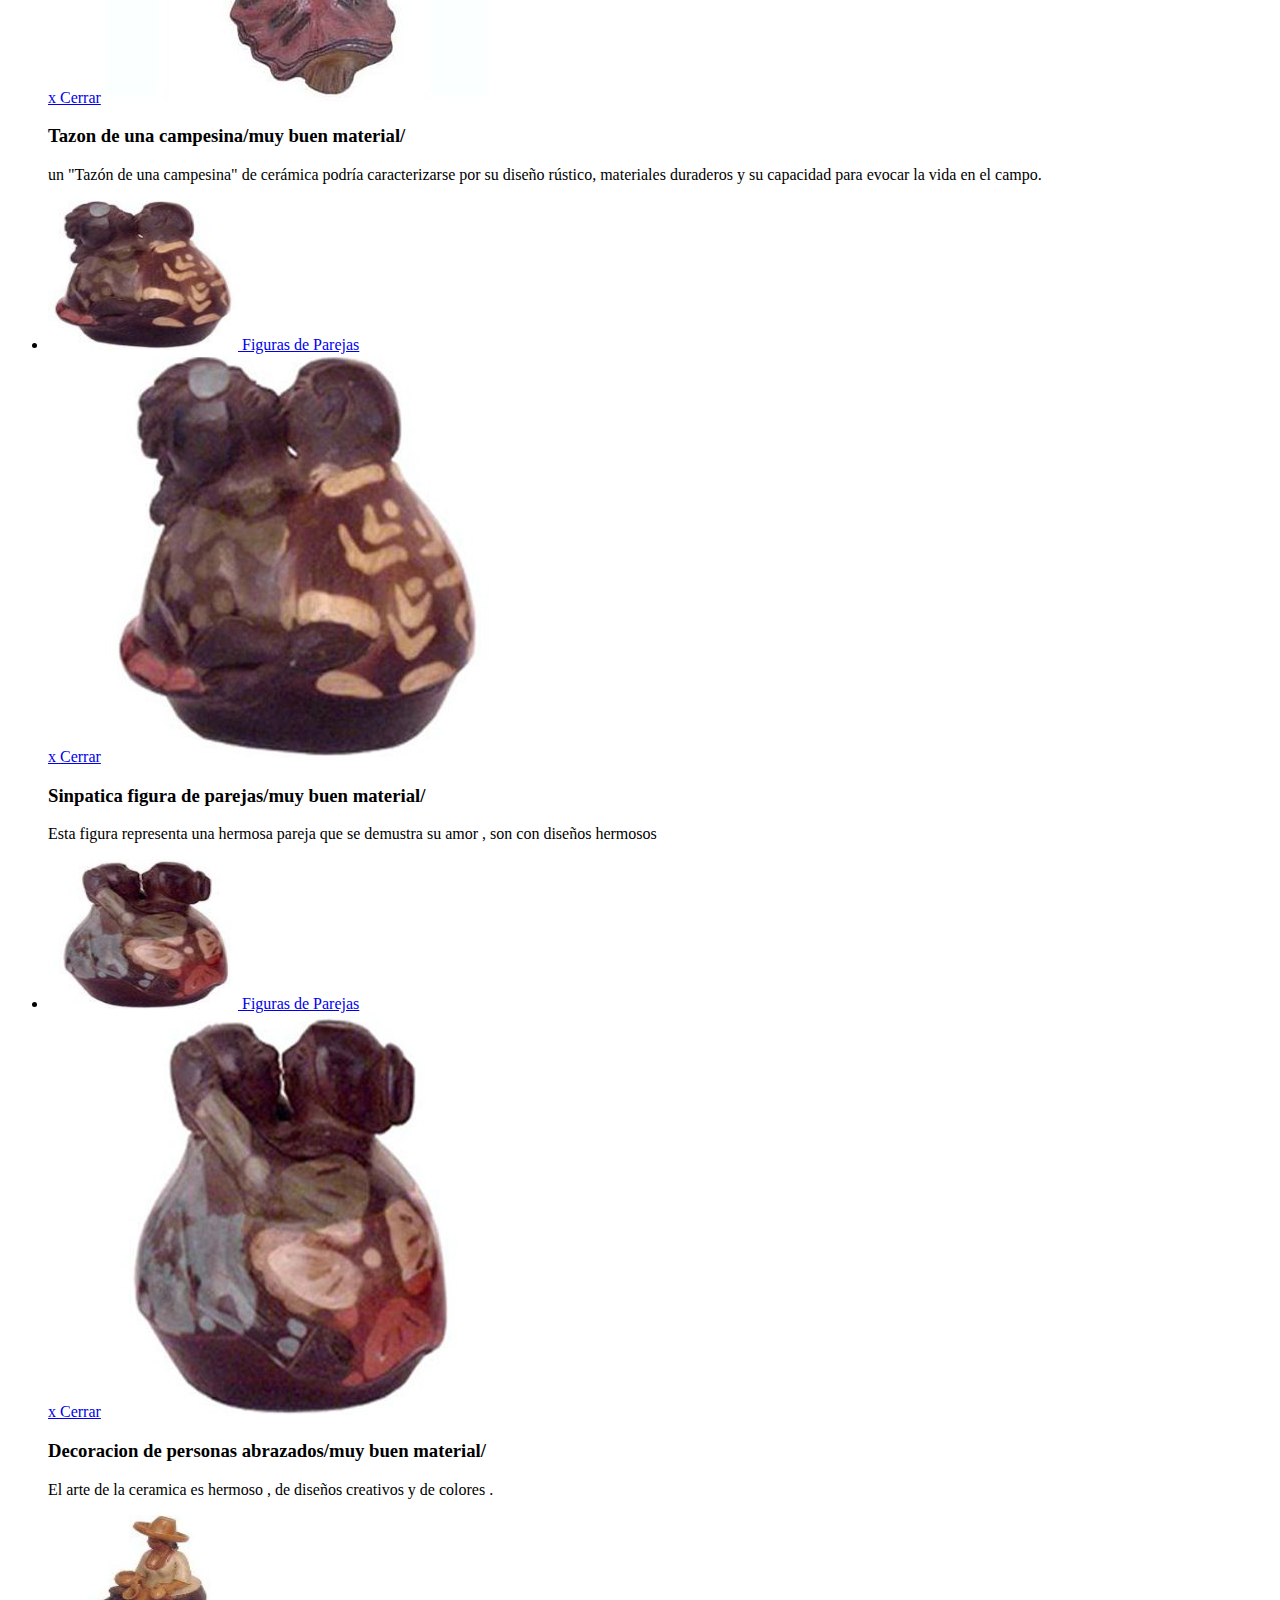
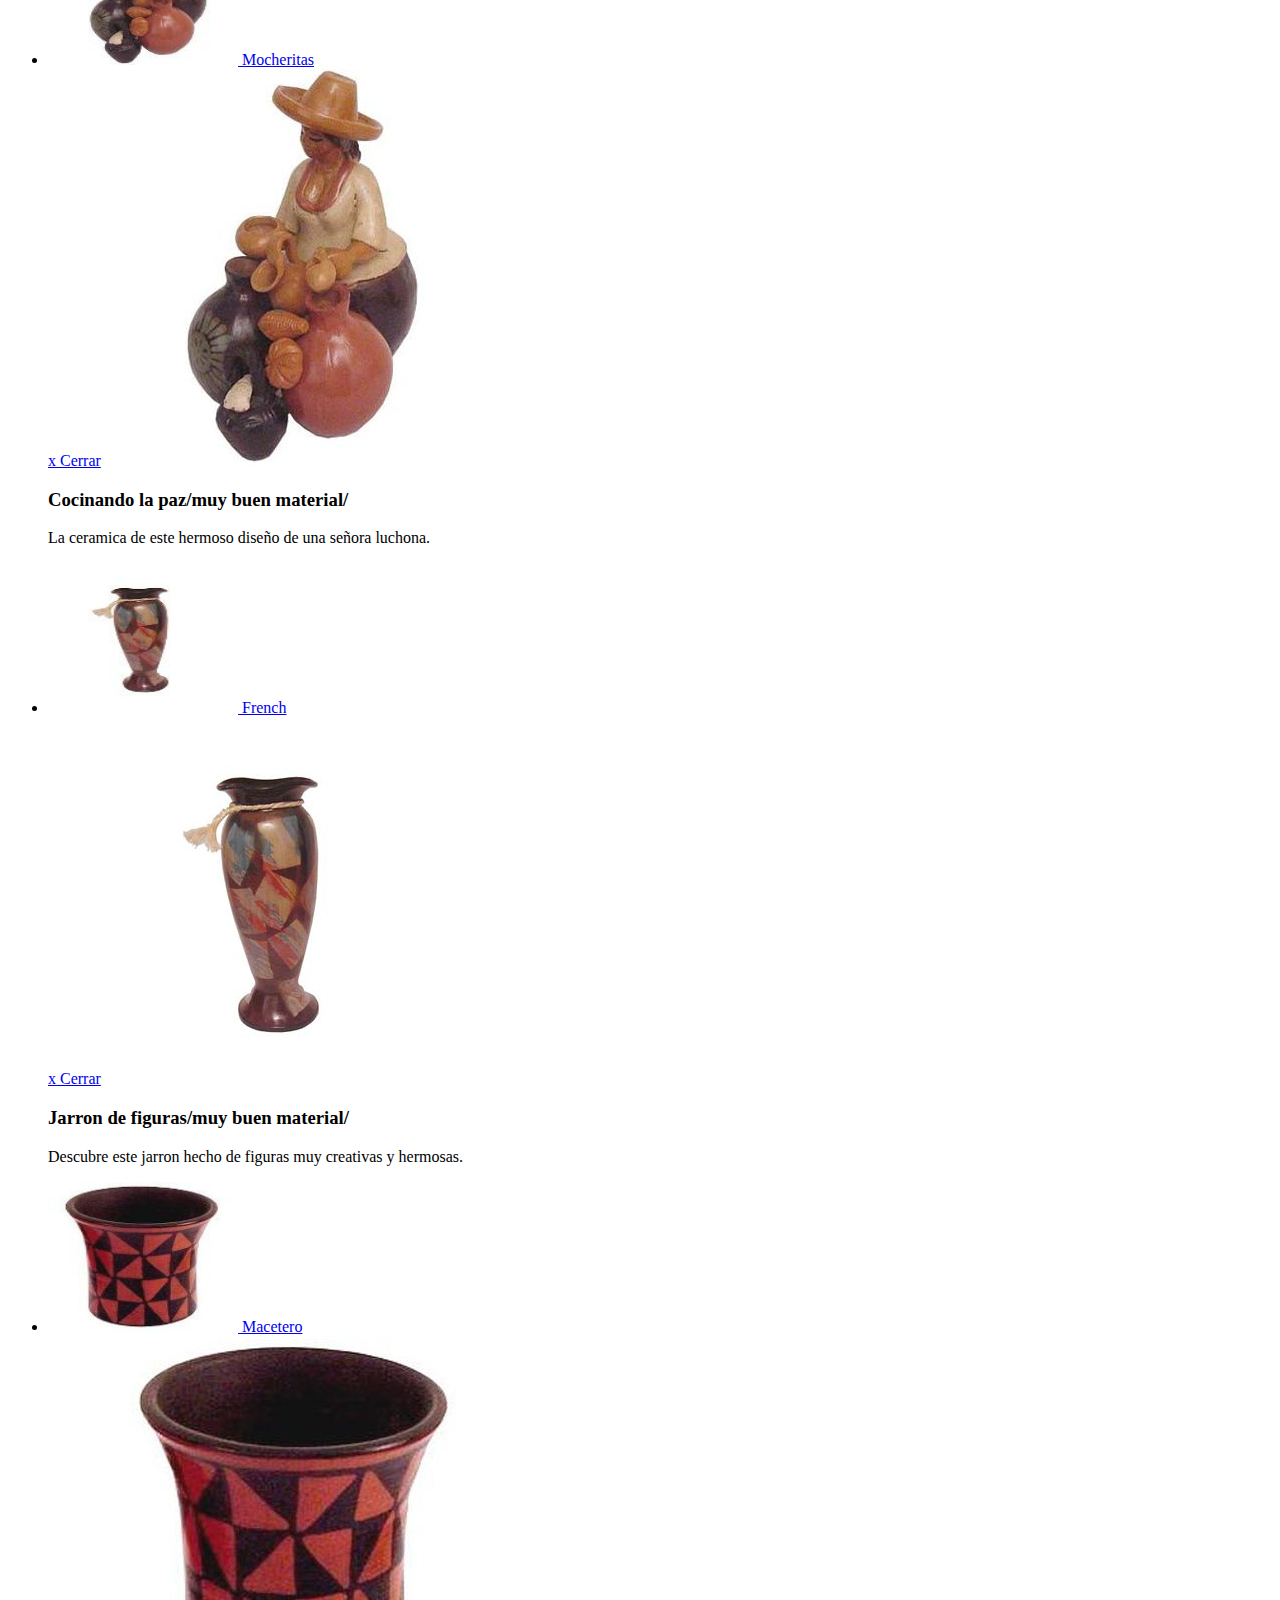
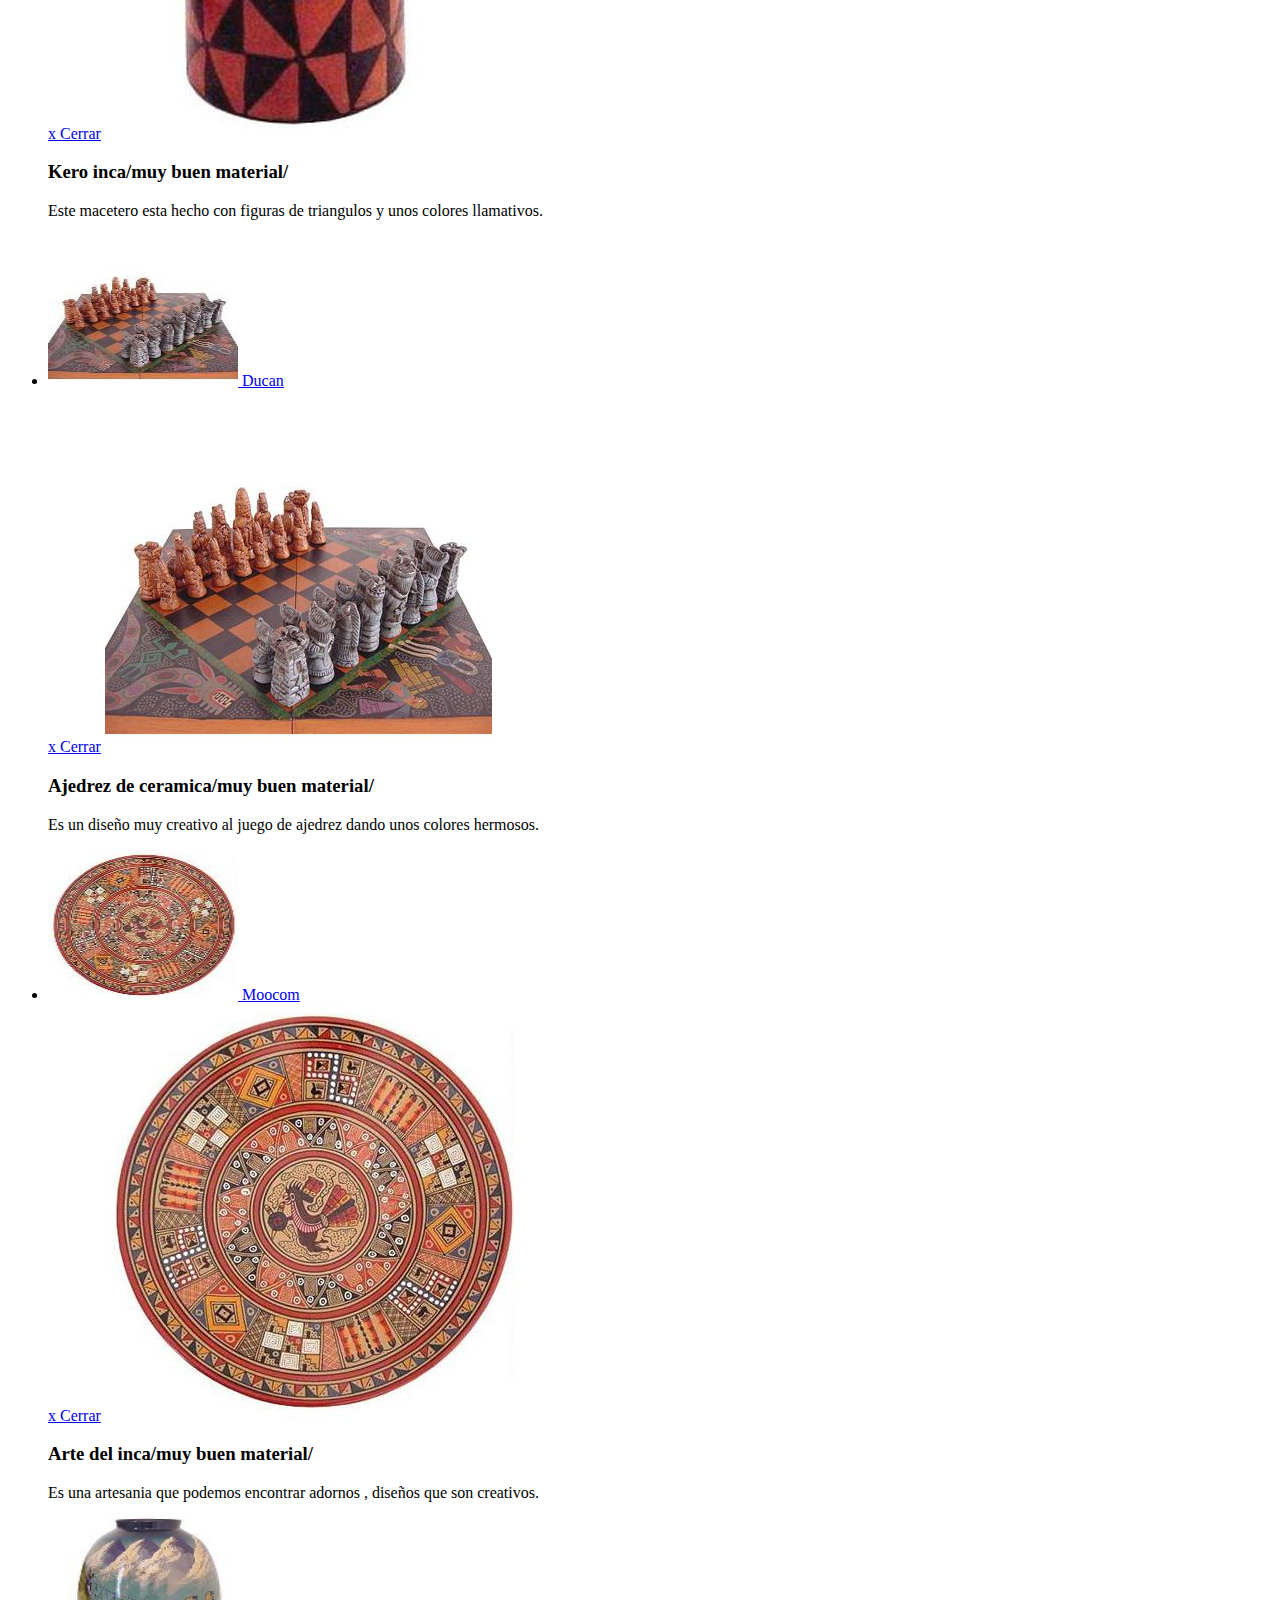
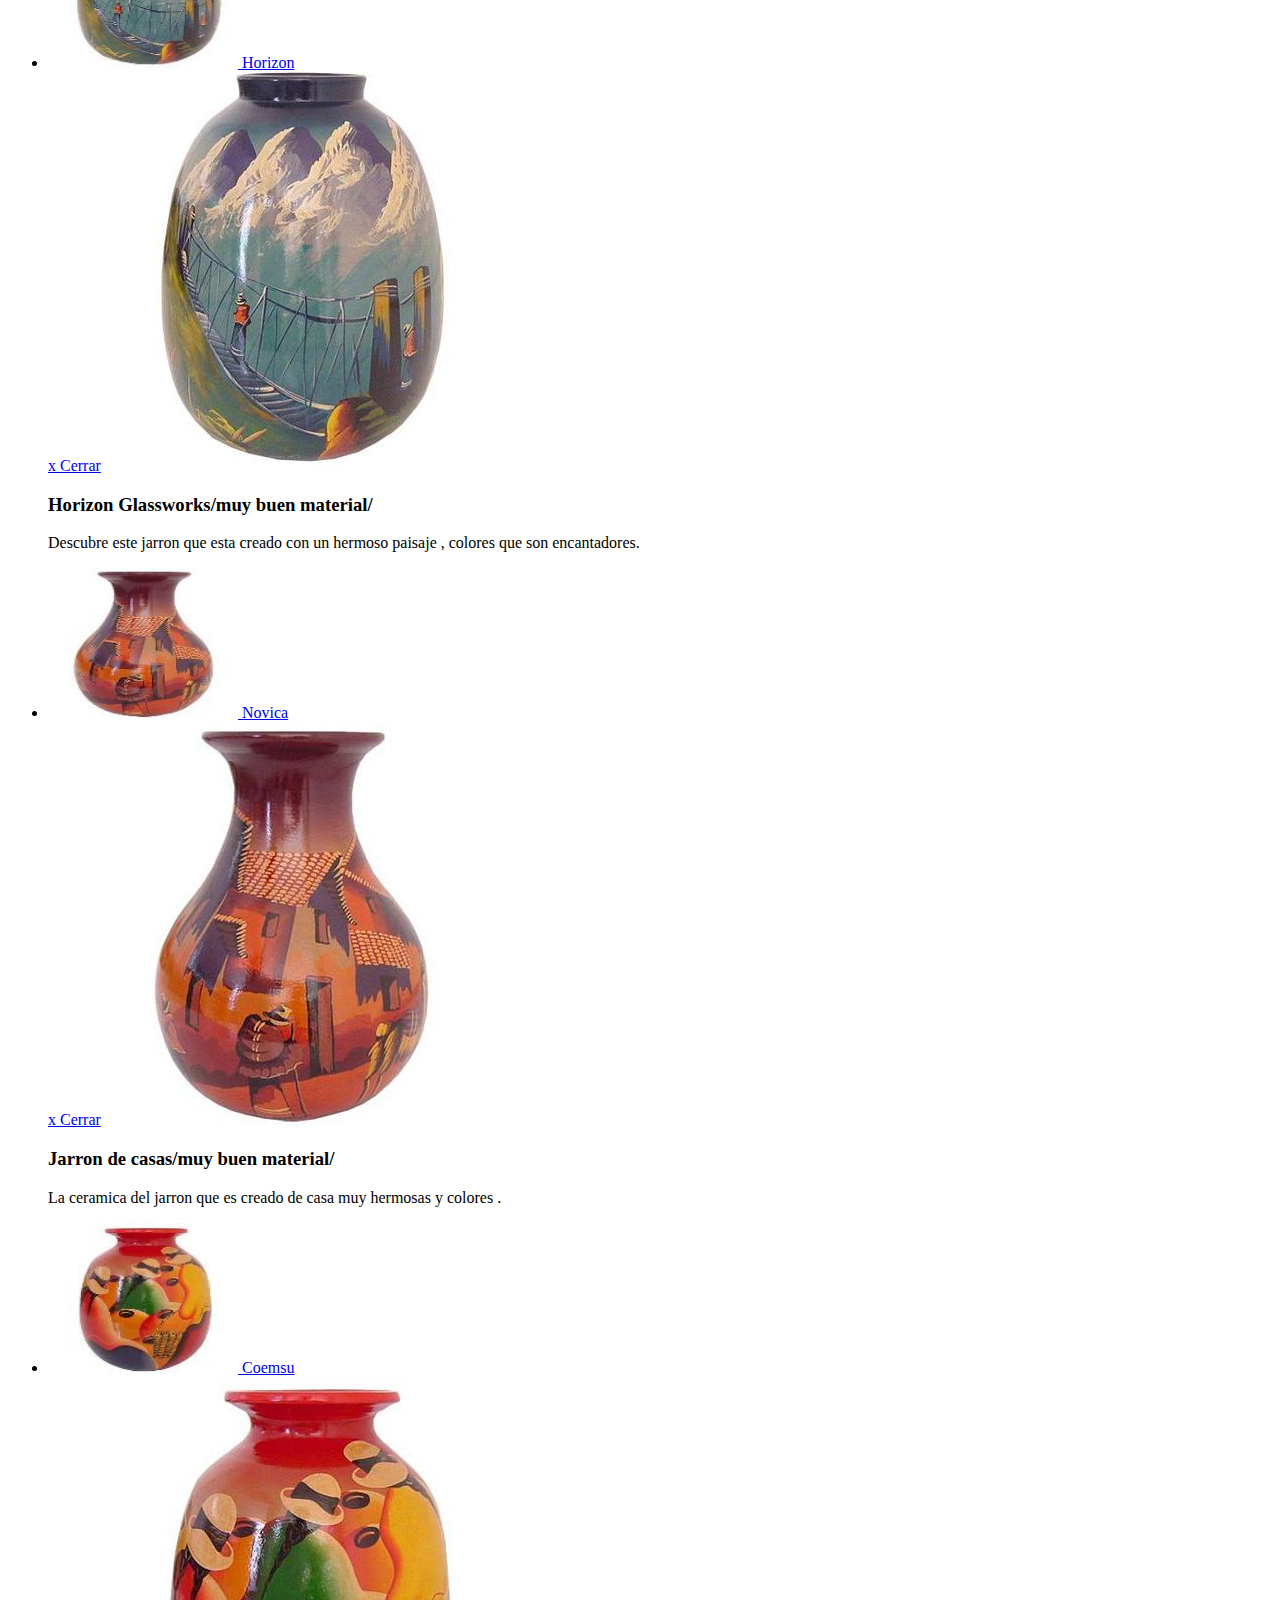
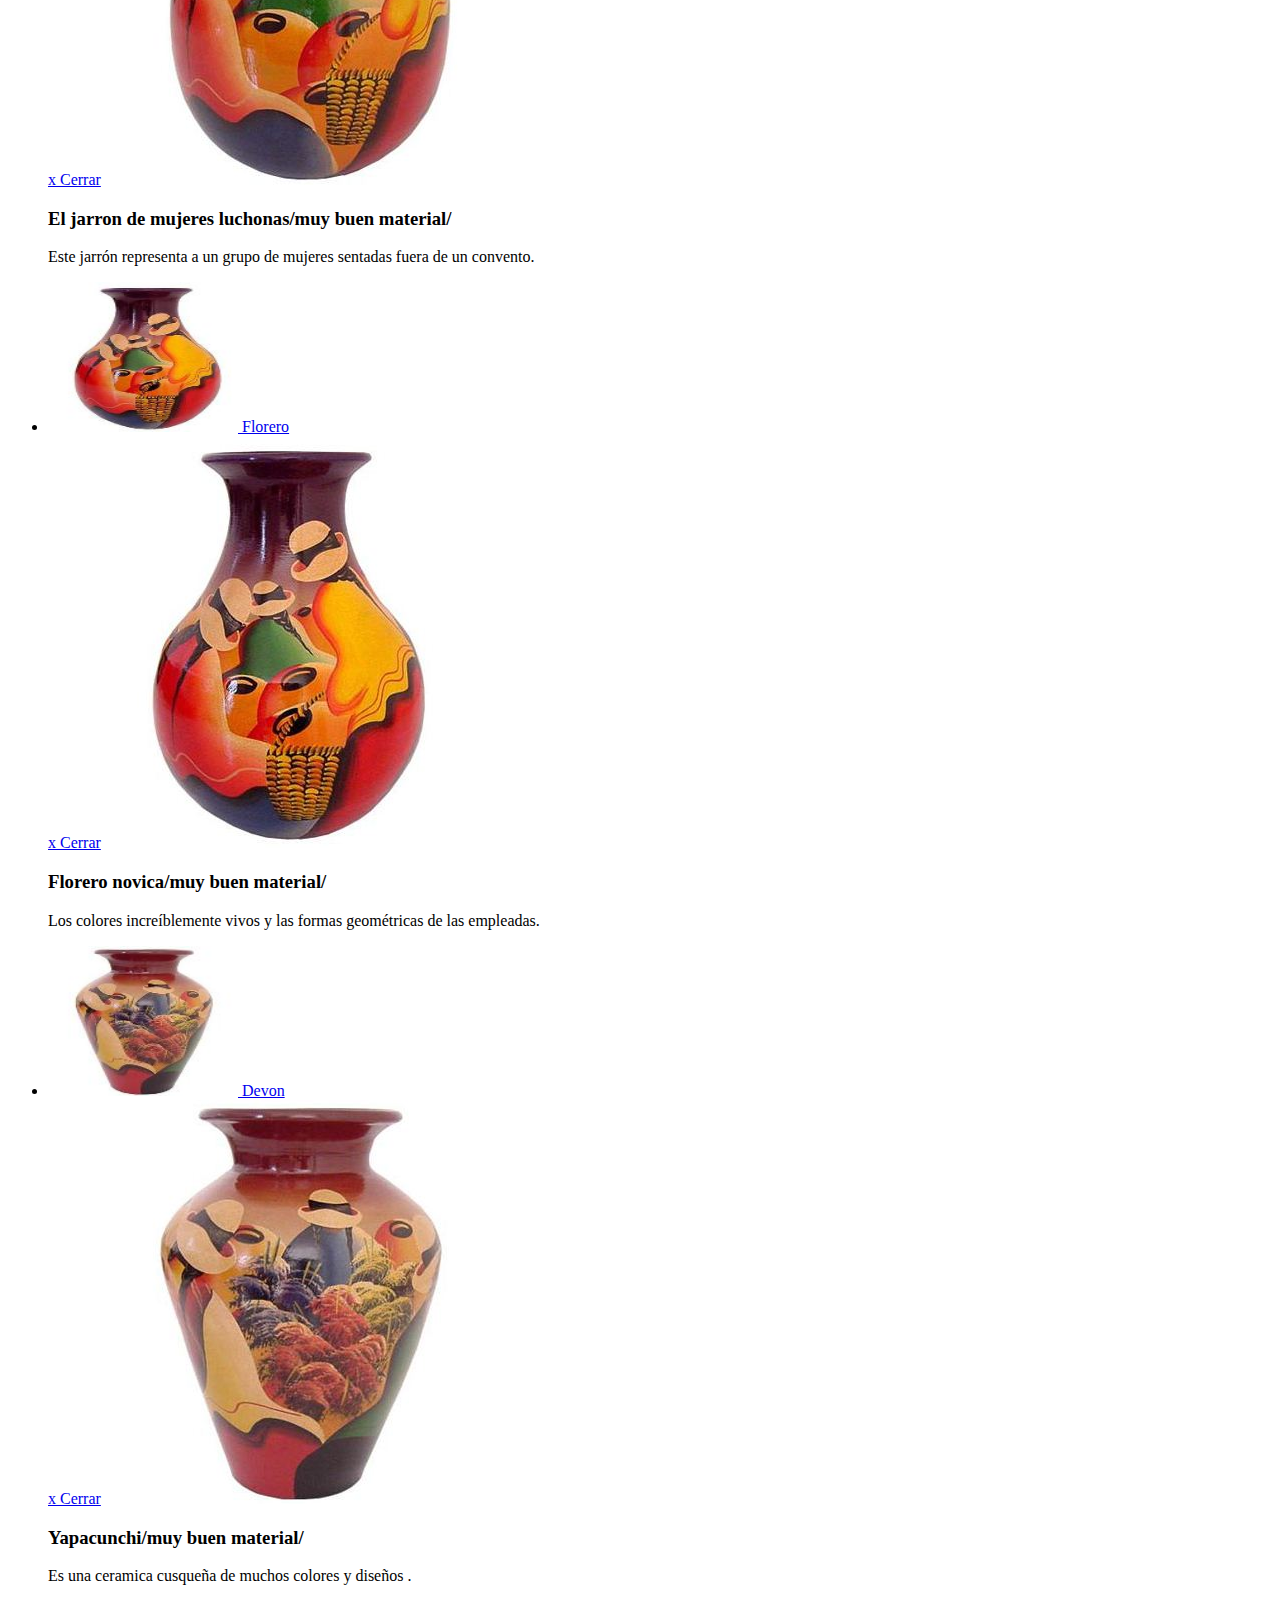
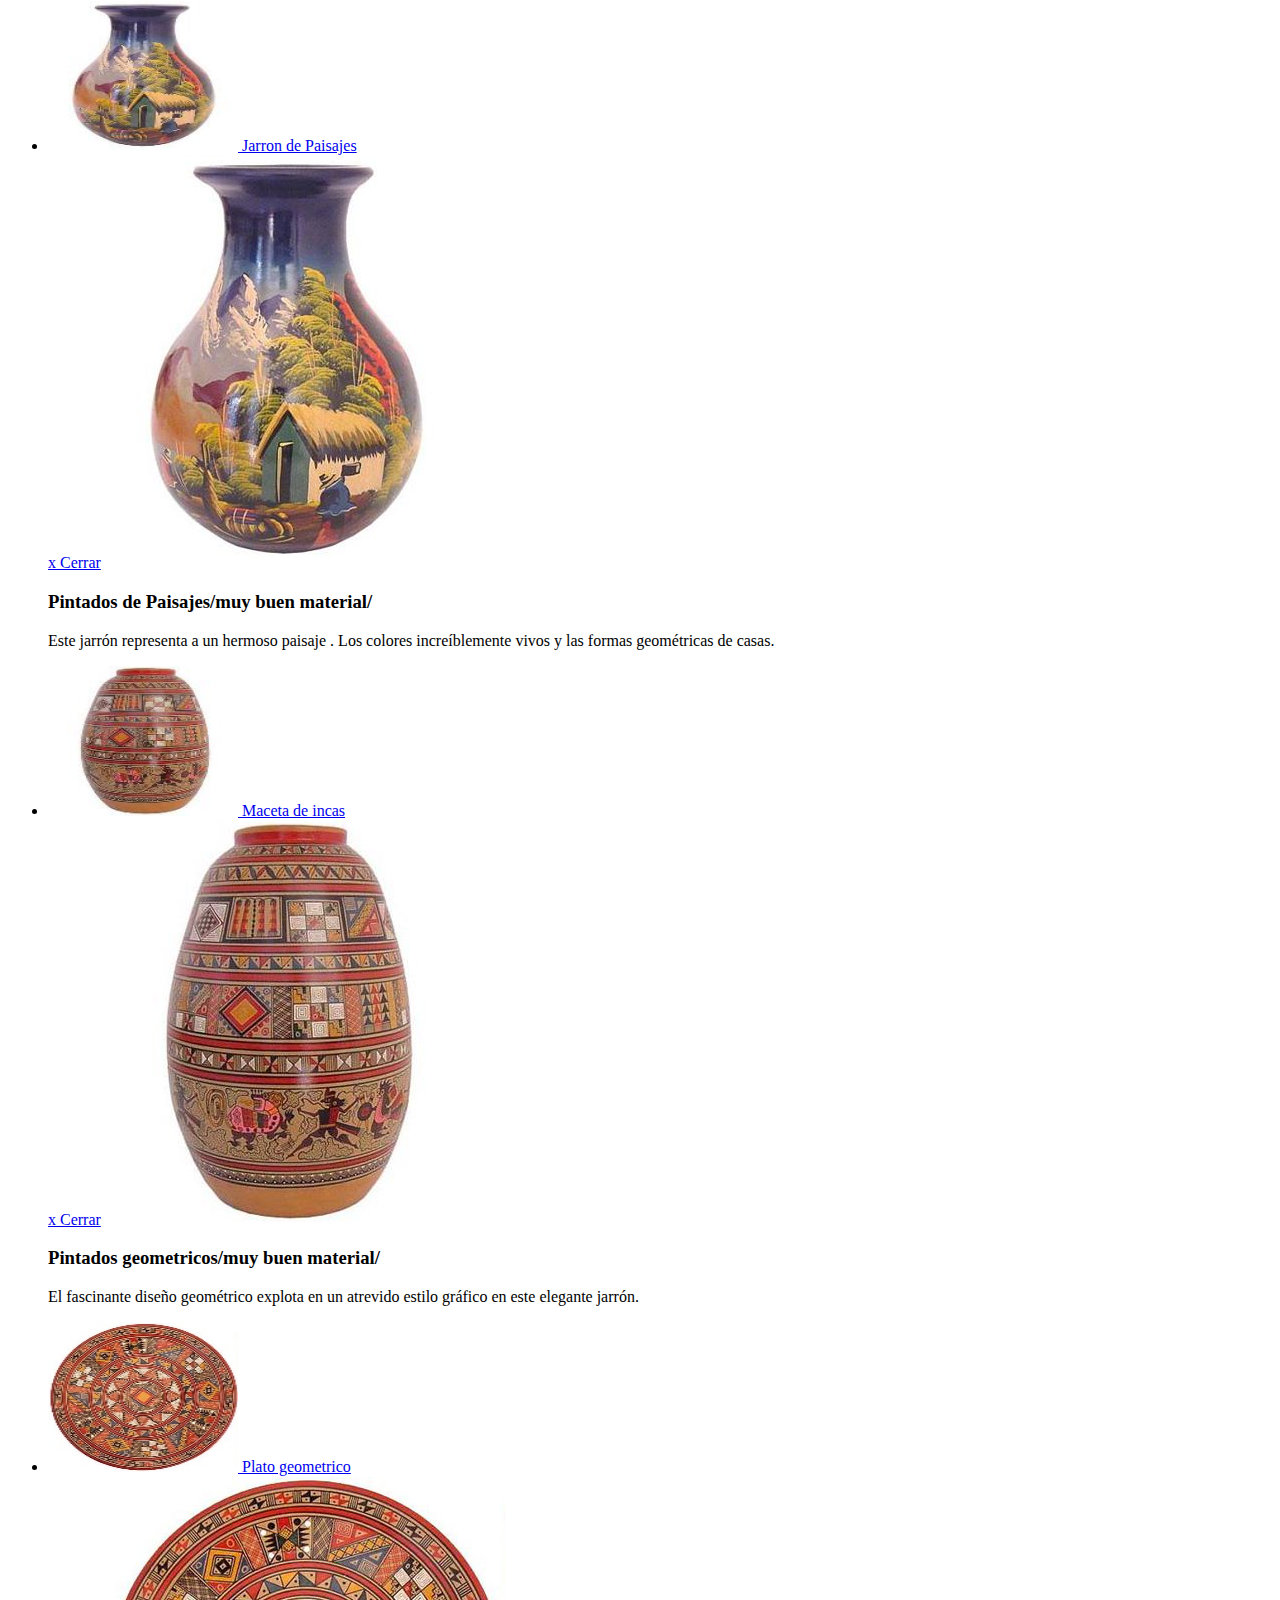
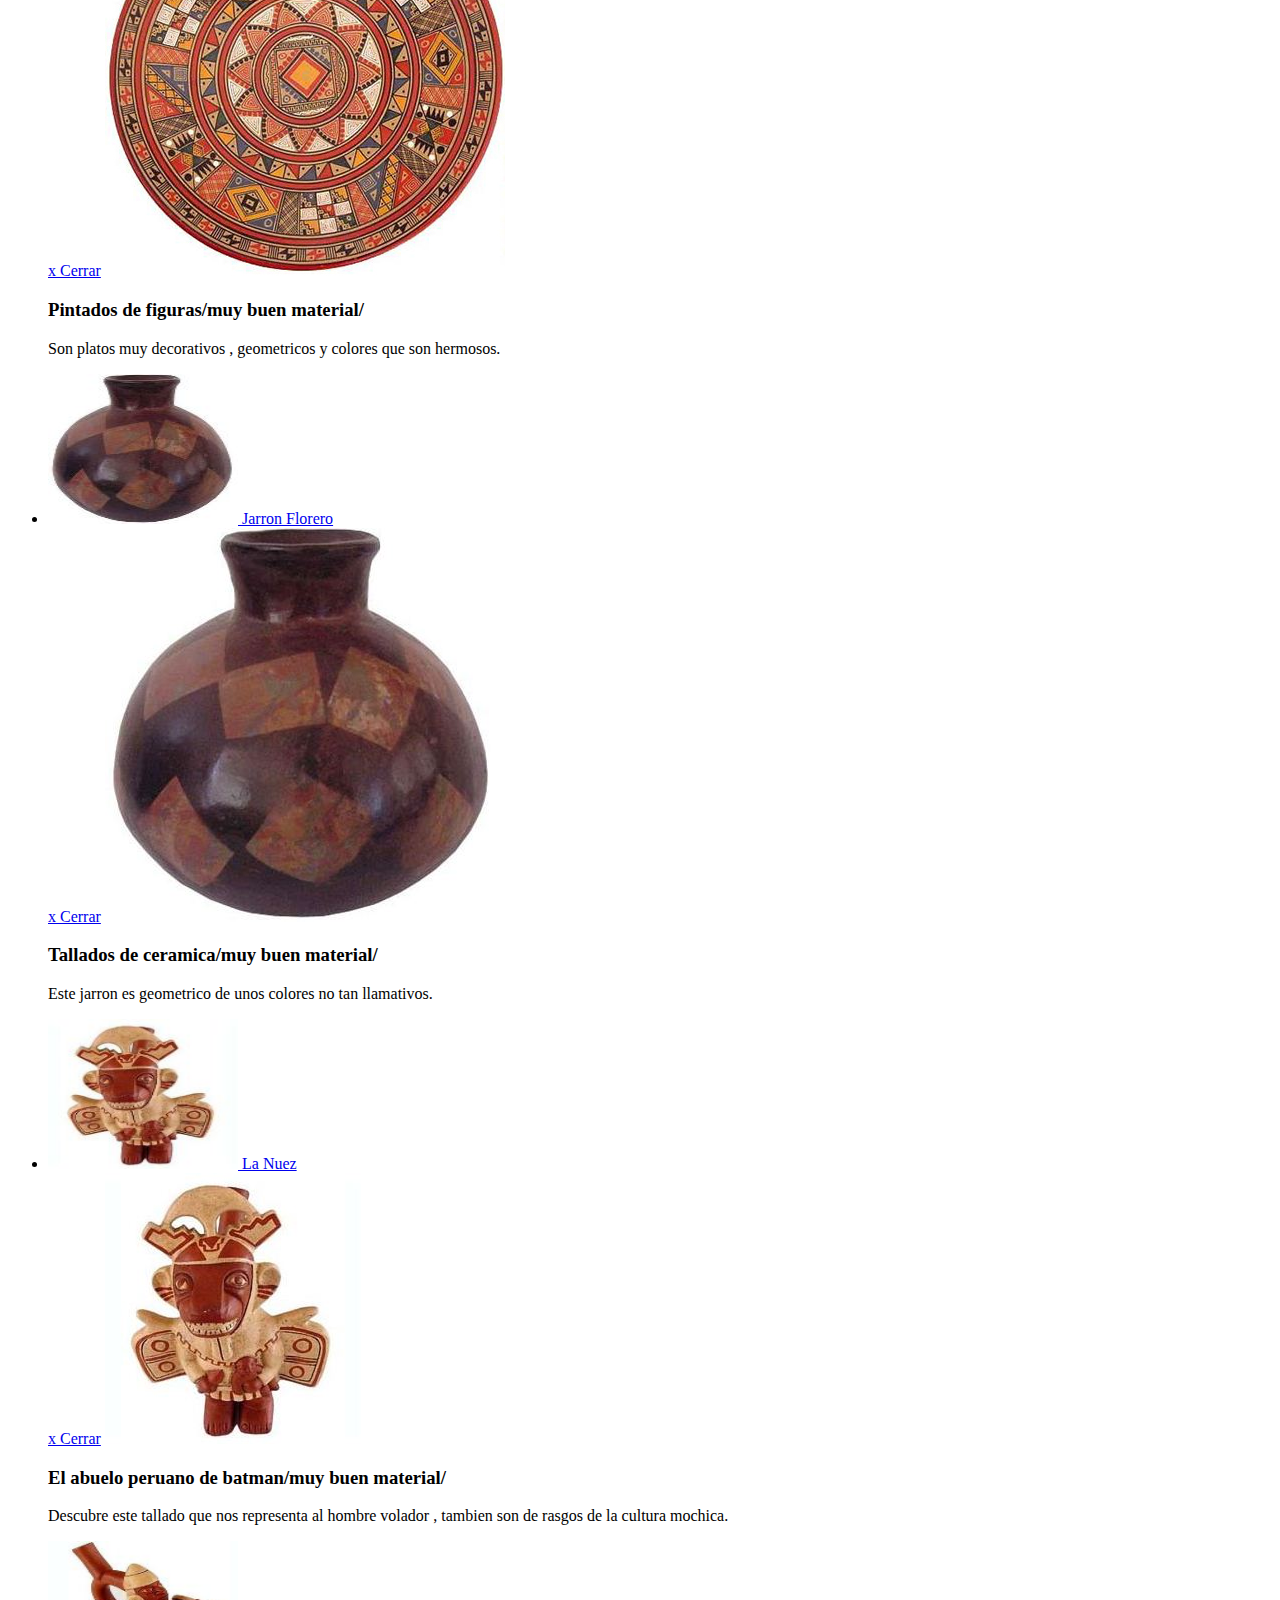
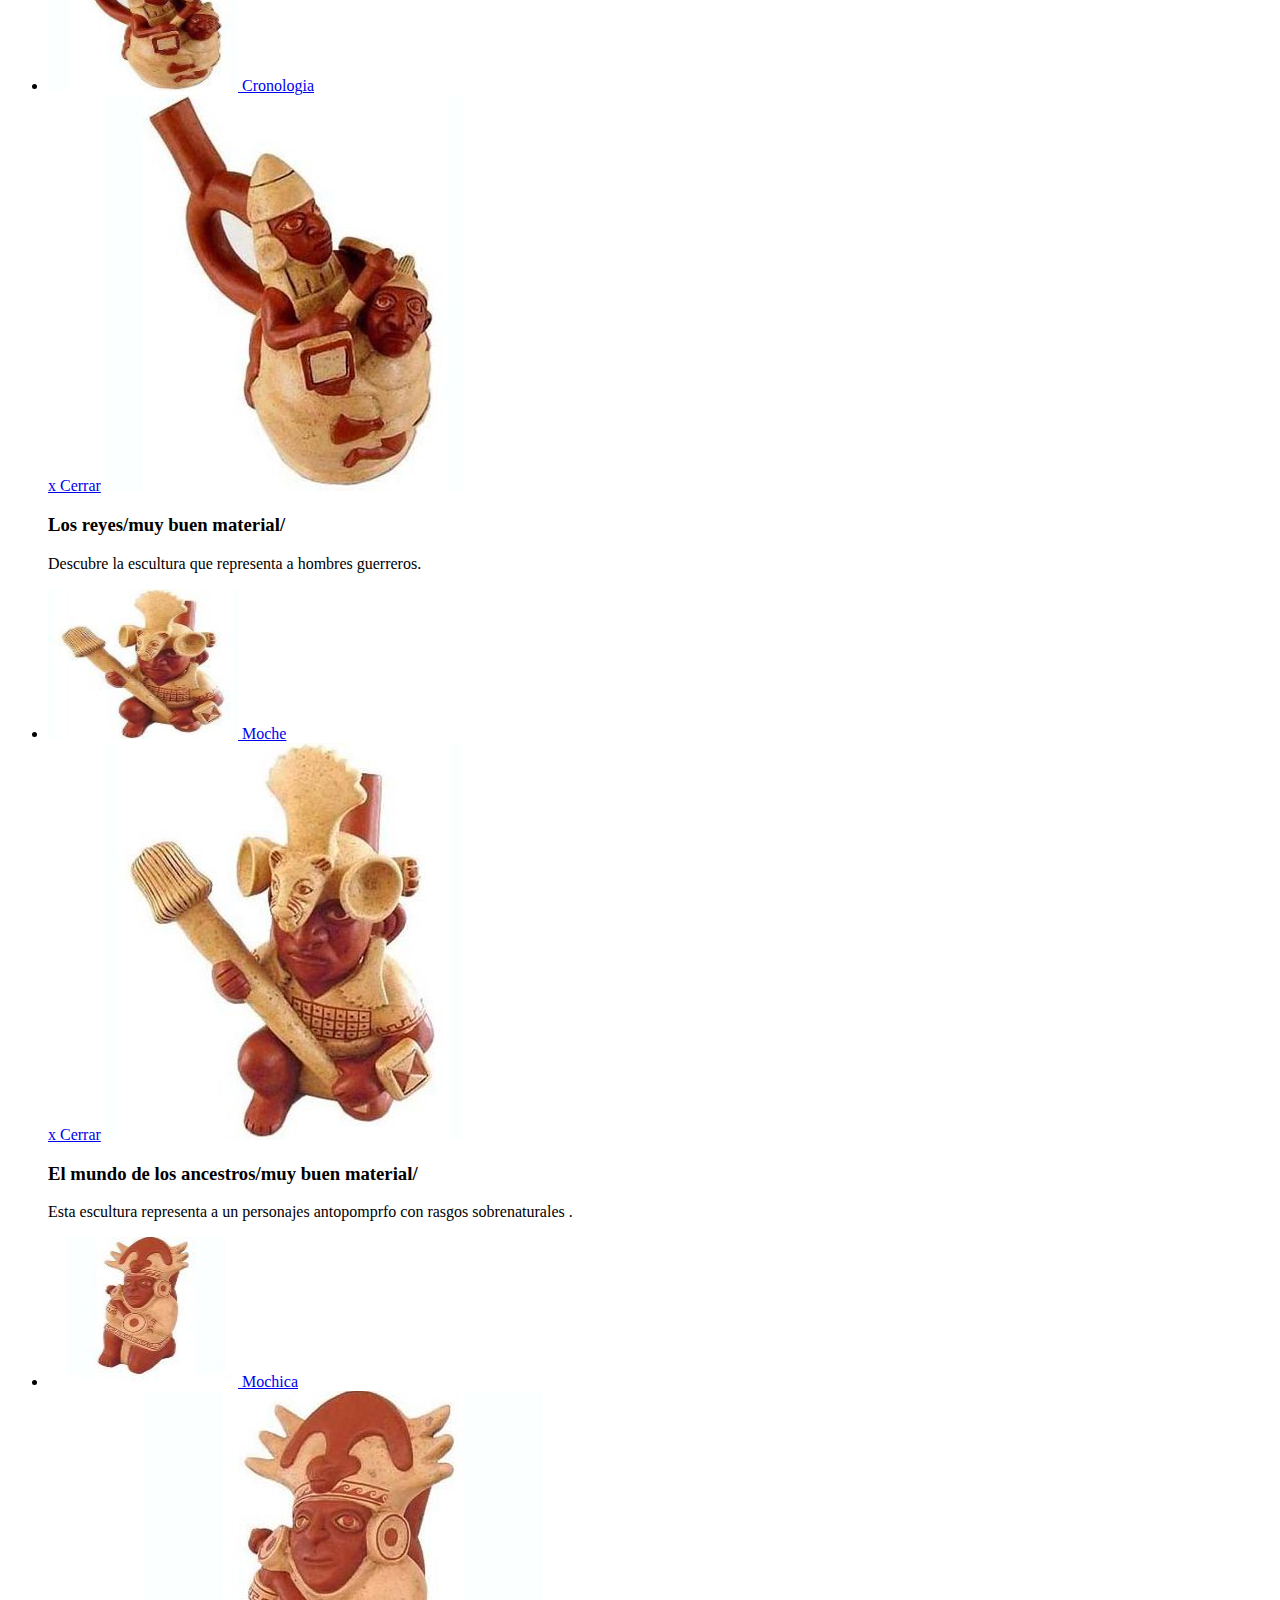
==== commit 05c59193: "Update index2.html" ====
--- a/index2.html
+++ b/index2.html
@@ -14,7 +14,7 @@
         <meta name="author" content="Codrops" />
         <link rel="shortcut icon" href="../favicon.ico"> 
         <link rel="stylesheet" type="text/css" href="css/demo.css" />
-        <link rel="stylesheet" type="text/css" href="css/style.css" />
+        <link rel="stylesheet" type="text/css" href="css/style2.css" />
     </head>
     <body id="page">
         <div class="container">
@@ -441,4 +441,4 @@
 			</section>
         </div>
     </body>
-</html>+</html>
